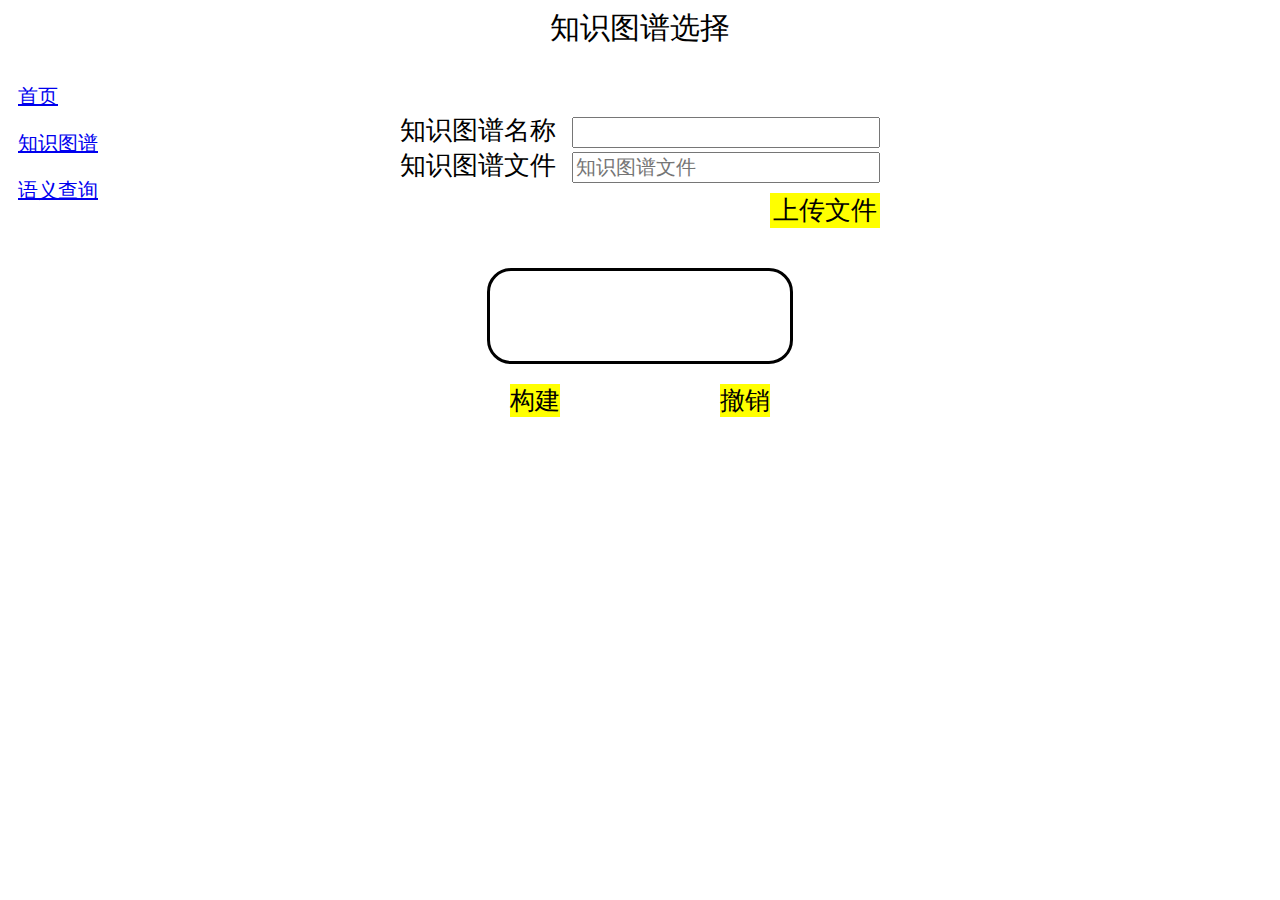
==== static/pages/custom_kg.html @ 8b60f2d7 "first update" ====
<!DOCTYPE html>
<html lang="en">
<head>
    <meta charset="UTF-8">
    <title>Title</title>
    <link rel="stylesheet" type="text/css" href="../css/custom_kg.css">
    <link rel="stylesheet" type="text/css" href="../css/Common.css">
    <script src="../js/lib/jquery-3.5.1.js"></script>
    <script src="../js/render/custom_kg.js"></script>
</head>
<body>
<div id="title">知识图谱选择</div>
<div id="navigation">
    <ul>
        <li><a href="/">首页</a></li>
        <li><a href="/index">知识图谱</a></li>
        <li><a href="/semantic">语义查询</a></li>
    </ul>
</div>
<div id="content">
    <form id="upload_file_form" method="post" enctype="multipart/form-data" action="/upload_custom_file">
        <input type="file" id="upload_file_in" name="add_upload_file" value="点击上传" autocomplete="off">
    </form>
    <div id="show_upload_file_detail">
        <div class="show_name">
            <label id="kg_name">知识图谱名称</label>
            <input type="text" id="kg_name_in" autocomplete="off" class="content">
        </div>
        <div class="show_file">
            <label id="kg_file">知识图谱文件</label>
            <input type="text" id="kg_file_in" autocomplete="off" class="content" readonly=true placeholder="知识图谱文件">
            <div style="width: 110px;margin: auto;margin-top:10px">
                <div id="upload_file">上传文件</div>
            </div>
        </div>
    </div>
    <div id="des">

    </div>
    <div style="width: 300px;margin:auto;margin-top: 20px">
        <div id="button_construct" class="button">构建</div>
        <div id="reback" class="button">撤销</div>
    </div>

</div>
</body>
</html>
---- static/css/custom_kg.css ----
#show_upload_file_detail{
    font-size: 26px;
}

#upload_file{
    width: 110px;
    margin:auto;
    background-color: yellow;
    cursor: pointer;
    margin-left: 185px;
}

#upload_file:hover{
    background-color: red;
    cursor: pointer;
}

#des{
    width: 300px;
    height: 90px;
    color: red;
    border-radius: 24px;
    border-width: 3px;
    border-color: #000;
    border-style: solid;
    margin: auto;
    margin-top: 40px;
}

#button_construct{
    float: left;
    font-size: 25px;
    width: 50px;
    margin-left: 20px;;
}

#reback{
    float: right;
    font-size: 25px;
    width: 50px;
    margin-right: 20px;
}

.button{
    background-color: yellow;
    cursor: pointer;
}

.button:hover{
    background-color: red;
    cursor: pointer;;
}

#content{
    margin-top: 60px;
    font-size: 20px;
}

.content{
    font-size: 20px;
}

.content{
    height: 25px;
    height: 25px;
    margin-left: 10px;
    width: 300px;
}

#upload_file_form{
    display: none;
}
---- static/css/Common.css ----
#navigation{
    width: 200px;
    height: 300px;
    float: left;
}

li{
    list-style: none;
    cursor: pointer;
    padding: 10px;
}

li:active{
    list-style: none;
    cursor: pointer;

}

li:hover{
    background-color: gray;
}

ul{
    padding: 0px;
    font-size: 20px;
}

#title{
    font-size: 30px;
    width: 100%;
    margin: auto;
    height: 45px;
    text-align:center;
}

#content{
    margin-right: 210px;
    margin-left: 210px;
    text-align: center;
}
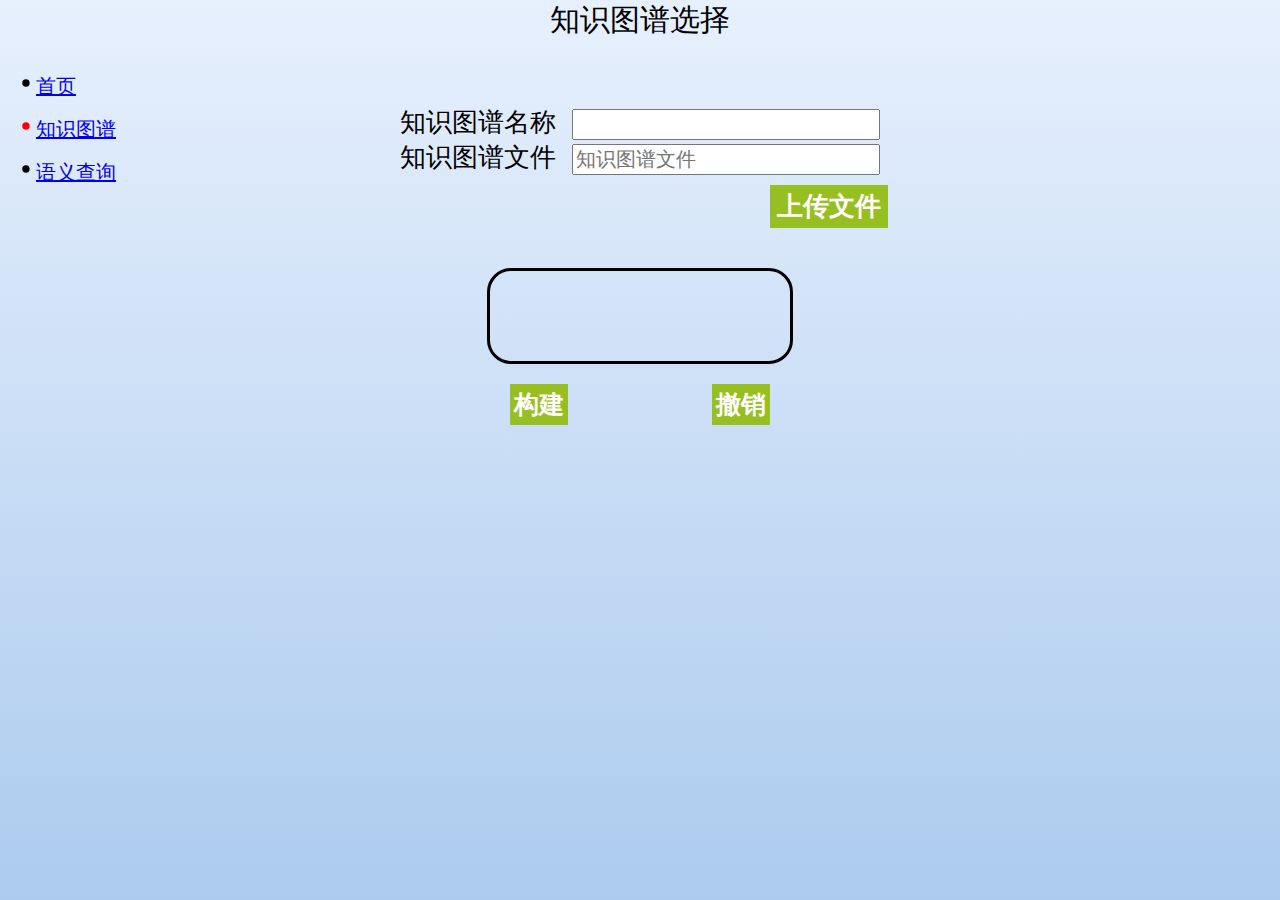
==== commit e37061d0: "update UI" ====
--- a/static/pages/custom_kg.html
+++ b/static/pages/custom_kg.html
@@ -7,14 +7,15 @@
     <link rel="stylesheet" type="text/css" href="../css/Common.css">
     <script src="../js/lib/jquery-3.5.1.js"></script>
     <script src="../js/render/custom_kg.js"></script>
+    <script src="../js/render/common.js"></script>
 </head>
 <body>
 <div id="title">知识图谱选择</div>
 <div id="navigation">
     <ul>
-        <li><a href="/">首页</a></li>
-        <li><a href="/index">知识图谱</a></li>
-        <li><a href="/semantic">语义查询</a></li>
+        <li><img src="../resources/img/dian.svg" height="20px" width="20px"><a href="/">首页</a></li>
+        <li><img src="../resources/img/dian_se.svg" height="20px" width="20px"><a href="/index">知识图谱</a></li>
+        <li><img src="../resources/img/dian.svg" height="20px" width="20px"><a href="/semantic">语义查询</a></li>
     </ul>
 </div>
 <div id="content">
@@ -30,7 +31,7 @@
             <label id="kg_file">知识图谱文件</label>
             <input type="text" id="kg_file_in" autocomplete="off" class="content" readonly=true placeholder="知识图谱文件">
             <div style="width: 110px;margin: auto;margin-top:10px">
-                <div id="upload_file">上传文件</div>
+                <div id="upload_file" class="button">上传文件</div>
             </div>
         </div>
     </div>
--- a/static/css/custom_kg.css
+++ b/static/css/custom_kg.css
@@ -5,13 +5,13 @@
 #upload_file{
     width: 110px;
     margin:auto;
-    background-color: yellow;
+    /*background-color: yellow;*/
     cursor: pointer;
     margin-left: 185px;
 }
 
 #upload_file:hover{
-    background-color: red;
+    /*background-color: red;*/
     cursor: pointer;
 }
 
@@ -42,12 +42,19 @@
 }
 
 .button{
-    background-color: yellow;
-    cursor: pointer;
+    margin: auto;
+    display:block;
+    font-weight:bold;
+    color:#FFFFFF;
+    background-color:#98bf21;
+    /*width:120px;*/
+    text-align:center;
+    padding:4px;
+    text-decoration:none;
 }
 
 .button:hover{
-    background-color: red;
+    background-color:#7A991A;
     cursor: pointer;;
 }
 
--- a/static/css/Common.css
+++ b/static/css/Common.css
@@ -4,20 +4,29 @@
     float: left;
 }
 
+body{
+    background-image: linear-gradient(to top, #accbee 0%, #e7f0fd 100%);
+    background-repeat: no-repeat;
+    background-size:cover;
+    margin:0px 0px auto 0px;
+}
+
 li{
-    list-style: none;
-    cursor: pointer;
-    padding: 10px;
+    display: block;
+  color: #000;
+  padding: 8px 16px;
+  text-decoration: none;
 }
 
 li:active{
-    list-style: none;
-    cursor: pointer;
+    background-color: #4CAF50;
+  color: white;
 
 }
 
 li:hover{
-    background-color: gray;
+    background-color: #555;
+  color: white;
 }
 
 ul{
